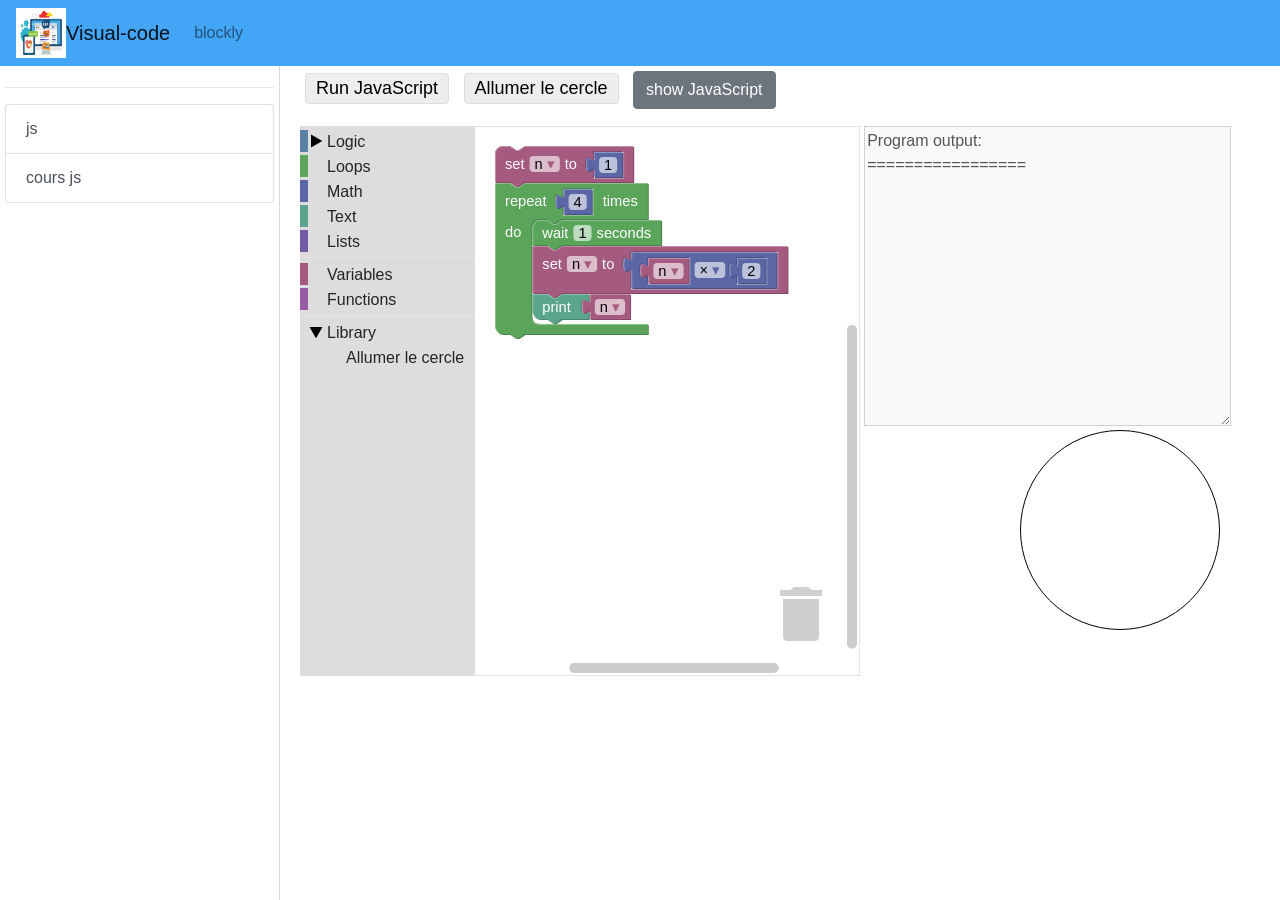
==== app/javascript.html @ db45e9c5 "init" ====
<!DOCTYPE html>
<html>
<head>
  <meta charset="utf-8">
  <meta name="viewport" content="width=device-width, initial-scale=1.0">
  <meta name="google" value="notranslate">
  <title>Blockly Demo:</title>
  <link rel="stylesheet" href="../node_modules/bootstrap/dist/css/bootstrap.min.css">
  <link rel="stylesheet" href="style.css">
  <script src=".../media"></script>

  <script src="/storage.js"></script>
  <script src="../acorn_interpreter.js"></script>

  <script src="../blockly_compressed.js"></script>
  <script src="../blocks_compressed.js"></script>
  <script src="../javascript_compressed.js"></script>
  <script src="../python_compressed.js"></script>
  <script src="../php_compressed.js"></script>
  <script src="../lua_compressed.js"></script>
  <script src="../dart_compressed.js"></script>
    <script src="../msg/js/en.js"></script>
    <script src="../wait_block.js"></script>
<script src="customblock.js" charset="utf-8"></script>

  <script src="code.js"></script>
</head>
<body>
  <style media="screen">
  .sidebar {
    position: fixed;left:0;top:56px;width:280px;bottom:0;
    padding-top: 15px;padding-left:5px;padding-right:5px;
    border-right:1px solid rgba(0,0,0,0.15)}
  .mainbar{
    padding-left:280px;
  }
  table.form {
    width:100%;
  }

  table.form tr td {padding:5px }


  .mainBar{ padding-left:300px;padding-top:70px }
  .mainBar .tab{ display: none;pointer-events: none}
  .mainBar .tab.afficher{ display: block;pointer-events: auto}

img{width:200px;}
      #circle{
           height: 200px;
           width: 200px;
           border-radius: 50%;
           background-color: white;
           border: solid 1px black ;
           position: absolute;
           left: 1020px;
           top: 430px;
           }
  </style>
  <nav class="navbar navbar-expand-lg fixed-top navbar-light " style="background:#42a5f5;color:white;">
<img src="../images/img.jpg" alt="" style=" width:50px ; height:50px;">
<a class="navbar-brand" >Visual-code</a>
<button class="navbar-toggler" type="button" data-toggle="collapse" data-target="#navbarNav" aria-controls="navbarNav" aria-expanded="false" aria-label="Toggle navigation">
  <span class="navbar-toggler-icon"></span>
</button>
<div class="collapse navbar-collapse" id="navbarNav">
  <ul class="navbar-nav">
    <li class="nav-item">
      <a class="nav-link" href="index.html"><span><i class="fa fa-dashboard"></i></span> blockly <span class="sr-only">(current)</span></a>
    </li>
    <!-- <li class="nav-item ">
      <a class="nav-link" href="enfants.php"><span><i class="fa fa-child"></i></span>Enfants</a>
    </li>
    <li class="nav-item">
      <a class="nav-link" href="parents.php"><span><i class="fa  fa-user"></i></span>Parents</a>
    </li>
    <li class="nav-item">
      <a class="nav-link" href="stock.php"><span><i class="	fa fa-cube"></i></span>Stock</a>
    </li>
    <li class="nav-item">
      <a class="nav-link" href="achats.php"><span><i class="	fa fa-shopping-cart"></i></span>Achats</a>
    </li>
    <li class="nav-item">
      <a class="nav-link" href="recette.php"><span><i class="fa fa-dollar"></i></span>Recette</a>
    </li>
    <li class="nav-item">
      <a class="nav-link " href="parametres.php"><span><i class="fa fa-cog"></i></span>Parametres</a>
    </li>
    <li class="nav-item">
      <a class="nav-link " href="?deconnexion"><span><i class="fa fa-sign-out"></i></span>Deconnexion</a>
    </li> -->
  </ul>
</div>
</nav>
  <div class="sidebar" style="background:bg-dark; top:56px">
    <hr>

      <div class="list-group" style="background-color: : grey ">
        <a href="#" class="list-group-item list-group-item-action " onclick="affichertab('js')"><span><i class="fa fa-users"></i></span>js</a>
        <a href="#" class="list-group-item list-group-item-action " onclick="affichertab('interpreter')"><span><i class="fa fa-clipboard"></i></span>cours js</a>
      </div>

      </div>




      <div class="container-fluid mainBar">



        <div class="tab interpreter">
     je vais mettre des cours de js
        </div>



        <div class="tab js afficher" >
          <p>
            <button onclick="runCode()" id="runButton">Run JavaScript</button>
            <button onclick="runnCode()" id="runButton">Allumer le cercle</button>

            <button class="btn btn-secondary" name="button" onclick="showCode()">show JavaScript</button>

          </p>

          <div style="width: 100%">
            <div id="blocklyDiv"
                style="display: inline-block; height: 550px; width: 58%"></div>
                <div id="circle">
                  </div>

            <textarea id="output" disabled="disabled" class="bg-light"
                style="display: inline-block; height: 300px; width: 38%; margin-bottom:250px">
            </textarea>
          </div>

          <xml  id="toolbox" style="display: none">


                  <!-- <category name="logic">
                     <block type="lightswitch">
                     <field name="lightcolor">red</field>
                     <field name="switch">on</field>
                     </block>
                   </category> -->

           <category name="Logic" colour="%{BKY_LOGIC_HUE}">
             <category name="If">
               <block type="controls_if"></block>
               <block type="controls_if">
                 <mutation else="1"></mutation>
               </block>
               <block type="controls_if">
                 <mutation elseif="1" else="1"></mutation>
               </block>
             </category>
             <category name="Boolean" colour="%{BKY_LOGIC_HUE}">
               <block type="logic_compare"></block>
               <block type="logic_operation"></block>
               <block type="logic_negate"></block>
               <block type="logic_boolean"></block>
               <block type="logic_null"></block>
               <block type="logic_ternary"></block>
             </category>
           </category>
           <category name="Loops" colour="%{BKY_LOOPS_HUE}">
             <block type="controls_repeat_ext">
               <value name="TIMES">
                 <block type="math_number">
                   <field name="NUM">10</field>
                 </block>
               </value>
             </block>
             <block type="controls_whileUntil"></block>
             <block type="controls_for">
               <field name="VAR">i</field>
               <value name="FROM">
                 <block type="math_number">
                   <field name="NUM">1</field>
                 </block>
               </value>
               <value name="TO">
                 <block type="math_number">
                   <field name="NUM">10</field>
                 </block>
               </value>
               <value name="BY">
                 <block type="math_number">
                   <field name="NUM">1</field>
                 </block>
               </value>
             </block>
             <block type="controls_forEach"></block>
             <block type="controls_flow_statements"></block>
           </category>
           <category name="Math" colour="%{BKY_MATH_HUE}">
             <block type="math_number">
               <field name="NUM">123</field>
             </block>
             <block type="math_arithmetic"></block>
             <block type="math_single"></block>
             <block type="math_trig"></block>
             <block type="math_constant"></block>
             <block type="math_number_property"></block>
             <block type="math_round"></block>
             <block type="math_on_list"></block>
             <block type="math_modulo"></block>
             <block type="math_constrain">
               <value name="LOW">
                 <block type="math_number">
                   <field name="NUM">1</field>
                 </block>
               </value>
               <value name="HIGH">
                 <block type="math_number">
                   <field name="NUM">100</field>
                 </block>
               </value>
             </block>
             <block type="math_random_int">
               <value name="FROM">
                 <block type="math_number">
                   <field name="NUM">1</field>
                 </block>
               </value>
               <value name="TO">
                 <block type="math_number">
                   <field name="NUM">100</field>
                 </block>
               </value>
             </block>
             <block type="math_random_float"></block>
             <block type="math_atan2"></block>
           </category>
           <category name="Text" colour="%{BKY_TEXTS_HUE}">
             <block type="text"></block>
             <block type="text_length"></block>
             <block type="text_print"></block>
             <block type="text_prompt_ext">
               <value name="TEXT">
                 <block type="text"></block>
               </value>
             </block>
           </category>
           <category name="Lists" colour="%{BKY_LISTS_HUE}">
             <block type="lists_create_empty"></block>
             <block type="lists_create_with"></block>
             <block type="lists_repeat">
               <value name="NUM">
                 <block type="math_number">
                   <field name="NUM">5</field>
                 </block>
               </value>
             </block>
             <block type="lists_length"></block>
             <block type="lists_isEmpty"></block>
             <block type="lists_indexOf"></block>
             <block type="lists_getIndex"></block>
             <block type="lists_setIndex"></block>
           </category>
           <sep></sep>
           <category name="Variables" custom="VARIABLE" colour="%{BKY_VARIABLES_HUE}">
           </category>
           <category name="Functions" custom="PROCEDURE" colour="%{BKY_PROCEDURES_HUE}">
           </category>
           <sep></sep>
           <category name="Library" expanded="true">
             <category name="Allumer le cercle">
                <block type="lightswitch">
                <field name="lightcolor">red</field>
                <field name="switch">on</field>
                </block>
              </category>
             </category>

           </category>
          </xml>

          <xml  id="startBlocks" style="display: none">
            <block type="variables_set" id="set_n_initial" inline="true" x="20" y="20">
              <field name="VAR">n</field>
              <value name="VALUE">
                <block type="math_number">
                  <field name="NUM">1</field>
                </block>
              </value>
              <next>
                <block type="controls_repeat_ext" id="repeat" inline="true">
                  <value name="TIMES">
                    <block type="math_number">
                      <field name="NUM">4</field>
                    </block>
                  </value>
                  <statement name="DO">
                    <block type="wait_seconds" id="wait">
                      <field name="SECONDS">1.0</field>
                      <next>
                        <block type="variables_set" id="set_n_update" inline="true">
                          <field name="VAR">n</field>
                          <value name="VALUE">
                            <block type="math_arithmetic" inline="true">
                              <field name="OP">MULTIPLY</field>
                              <value name="A">
                                <block type="variables_get">
                                  <field name="VAR">n</field>
                                </block>
                              </value>
                              <value name="B">
                                <block type="math_number">
                                  <field name="NUM">2</field>
                                </block>
                              </value>
                            </block>
                          </value>
                          <next>
                            <block type="text_print" id="print" inline="false">
                              <value name="TEXT">
                                <block type="variables_get">
                                  <field name="VAR">n</field>
                                </block>
                              </value>
                            </block>
                          </next>
                        </block>
                      </next>
                    </block>
                  </statement>
                </block>
              </next>
            </block>

          </xml>








      </div>
      <script>
      var demoWorkspace = Blockly.inject('blocklyDiv',
         {media: '../../media/',
          toolbox: document.getElementById('toolbox')});
     Blockly.Xml.domToWorkspace(document.getElementById('startBlocks'),
                                demoWorkspace);

     // Exit is used to signal the end of a script.
     Blockly.JavaScript.addReservedWords('exit');

     var outputArea = document.getElementById('output');
     var runButton = document.getElementById('runButton');
     var myInterpreter = null;
     var runner;

     function initApi(interpreter, scope) {
       // Add an API function for the alert() block, generated for "text_print" blocks.
       var wrapper = function(text) {
         text = text ? text.toString() : '';
         outputArea.value = outputArea.value + '\n' + text;
       };
       interpreter.setProperty(scope, 'alert',
           interpreter.createNativeFunction(wrapper));

       // Add an API function for the prompt() block.
       var wrapper = function(text) {
         text = text ? text.toString() : '';
         return interpreter.createPrimitive(prompt(text));
       };
       interpreter.setProperty(scope, 'prompt',
           interpreter.createNativeFunction(wrapper));

       // Add an API for the wait block.  See wait_block.js
       initInterpreterWaitForSeconds(interpreter, scope);

       // Add an API function for highlighting blocks.
       var wrapper = function(id) {
         id = id ? id.toString() : '';
         return interpreter.createPrimitive(highlightBlock(id));
       };
       interpreter.setProperty(scope, 'highlightBlock',
           interpreter.createNativeFunction(wrapper));
     }

     var highlightPause = false;
     var latestCode = '';

     function highlightBlock(id) {
       demoWorkspace.highlightBlock(id);
       highlightPause = true;
     }

     function resetStepUi(clearOutput) {
       demoWorkspace.highlightBlock(null);
       highlightPause = false;
       runButton.disabled = '';

       if (clearOutput) {
         outputArea.value = 'Program output:\n=================';
       }
     }

     function generateCodeAndLoadIntoInterpreter() {
       // Generate JavaScript code and parse it.
       Blockly.JavaScript.STATEMENT_PREFIX = 'highlightBlock(%1);\n';
       Blockly.JavaScript.addReservedWords('highlightBlock');
       latestCode = Blockly.JavaScript.workspaceToCode(demoWorkspace);

       resetStepUi(true);
     }

     function resetInterpreter() {
       myInterpreter = null;
       if (runner) {
         clearTimeout(runner);
         runner = null;
       }
     }

     function runCode() {
       if (!myInterpreter) {
         // First statement of this code.
         // Clear the program output.
         resetStepUi(true);
         runButton.disabled = 'disabled';

         // And then show generated code in an alert.
         // In a timeout to allow the outputArea.value to reset first.
         setTimeout(function() {
           // alert('Ready to execute the following code\n' +
           //   '===================================\n' +
           //   latestCode);

           // Begin execution
           highlightPause = false;
           myInterpreter = new Interpreter(latestCode, initApi);
           runner = function() {
             if (myInterpreter) {
               var hasMore = myInterpreter.run();
               if (hasMore) {
                 // Execution is currently blocked by some async call.
                 // Try again later.
                 setTimeout(runner, 10);
               } else {
                 // Program is complete.
                 outputArea.value += '\n\n<< Program complete >>';
                 resetInterpreter();
                 resetStepUi(false);
               }
             }
           };
           runner();
         }, 1);
         return;
       }
     }

     // Load the interpreter now, and upon future changes.
     generateCodeAndLoadIntoInterpreter();
     demoWorkspace.addChangeListener(function(event) {
       if (!(event instanceof Blockly.Events.Ui)) {
         // Something changed. Parser needs to be reloaded.
         resetInterpreter();
         generateCodeAndLoadIntoInterpreter();
       }
     });


       function showCode() {
         // Generate JavaScript code and display it.
         Blockly.JavaScript.INFINITE_LOOP_TRAP = null;
         var code = Blockly.JavaScript.workspaceToCode(demoWorkspace);
         alert(code);
         console.log(code);
          document.getElementById('code').outerHTML='<h1 align="center">'+code+'</h1>'


        }

        function runnCode() {
             // Generate JavaScript code and run it.
             window.LoopTrap = 1000;
             Blockly.JavaScript.INFINITE_LOOP_TRAP =
                 'if (--window.LoopTrap == 0) throw "Infinite loop.";\n';
             var code = Blockly.JavaScript.workspaceToCode(demoWorkspace);
             Blockly.JavaScript.INFINITE_LOOP_TRAP = null;
             try {
               eval(code);
             } catch (e) {
               alert(e);

             }
           }



</script>

</body>
</html>
---- app/style.css ----
html, body {
  height: 100%;
}

body {
  background-color: #fff;
  font-family: sans-serif;
  margin: 0;
  overflow: hidden;
}

.farSide {
  text-align: right;
}

html[dir="RTL"] .farSide {
  text-align: left;
}

/* Buttons */
button {
  margin: 5px;
  padding: 10px;
  border-radius: 4px;
  border: 1px solid #ddd;
  font-size: large;
  background-color: #eee;
  color: #000;
}
button.primary {
  border: 1px solid #dd4b39;
  background-color: #dd4b39;
  color: #fff;
}
button.primary>img {
  opacity: 1;
}
button>img {
  opacity: 0.6;
  vertical-align: text-bottom;
}
button:hover>img {
  opacity: 1;
}
button:active {
  border: 1px solid #888 !important;
}
button:hover {
  box-shadow: 2px 2px 5px #888;
}
button.disabled:hover>img {
  opacity: 0.6;
}
button.disabled {
  display: none;
}
button.notext {
  font-size: 10%;
}

h1 {
  font-weight: normal;
  font-size: 140%;
  margin-left: 5px;
  margin-right: 5px;
}

/* Tabs */
#tabRow>td {
  border: 1px solid #ccc;
  border-bottom: none;
}
td.tabon {
  border-bottom-color: #ddd !important;
  background-color: #ddd;
  padding: 5px 19px;
}
td.taboff {
  cursor: pointer;
  padding: 5px 19px;
}
td.taboff:hover {
  background-color: #eee;
}
td.tabmin {
  border-top-style: none !important;
  border-left-style: none !important;
  border-right-style: none !important;
}
td.tabmax {
  border-top-style: none !important;
  border-left-style: none !important;
  border-right-style: none !important;
  width: 99%;
  padding-left: 10px;
  padding-right: 10px;
  text-align: right;
}
html[dir=rtl] td.tabmax {
  text-align: left;
}
#tab_code {
  display: none;
}

table {
  border-collapse: collapse;
  margin: 0;
  padding: 0;
  border: none;
}
td {
  padding: 0;
  vertical-align: top;
}
.content {
  visibility: hidden;
  margin: 0;
  padding: 1ex;
  position: absolute;
  direction: ltr;
}
pre.content {
  border: 1px solid #ccc;
  overflow: scroll;
}
#content_blocks {
  padding: 0;
}
.blocklySvg {
  border-top: none !important;
}
#content_xml {
  resize: none;
  outline: none;
  border: 1px solid #ccc;
  font-family: monospace;
  overflow: scroll;
}
#languageMenu {
  vertical-align: top;
  margin-left: 5px;
  margin-right: 5px;
  margin-top: 5px;
  margin-bottom: 5px;
}

/* Buttons */
button {
  padding: 1px 10px;
  margin: 1px 5px;
}

/* Sprited icons. */
.icon21 {
  height: 21px;
  width: 21px;
  background-image: url(icons.png);
}
.trash {
  background-position: 0px 0px;
}
.link {
  background-position: -21px 0px;
}
.run {
  background-position: -42px 0px;
}

@media (max-width: 180000px) {
  .tab_collapse {
    display: none;
  }
  #tab_code {
    display: table-cell;
  }
}

.sidebar {
position: fixed;left:0;top:56px;width:280px;bottom:0;
padding-top: 15px;padding-left:5px;padding-right:5px;
border-right:1px solid rgba(0,0,0,0.15)
}

.mainBar{ padding-left:200px ; }
.mainBar .tab2{ display: none;pointer-events: none}
.mainBar .tab2.afficher{ display: block;pointer-events: auto}
.addForm {width:50vw;margin: 20px auto}
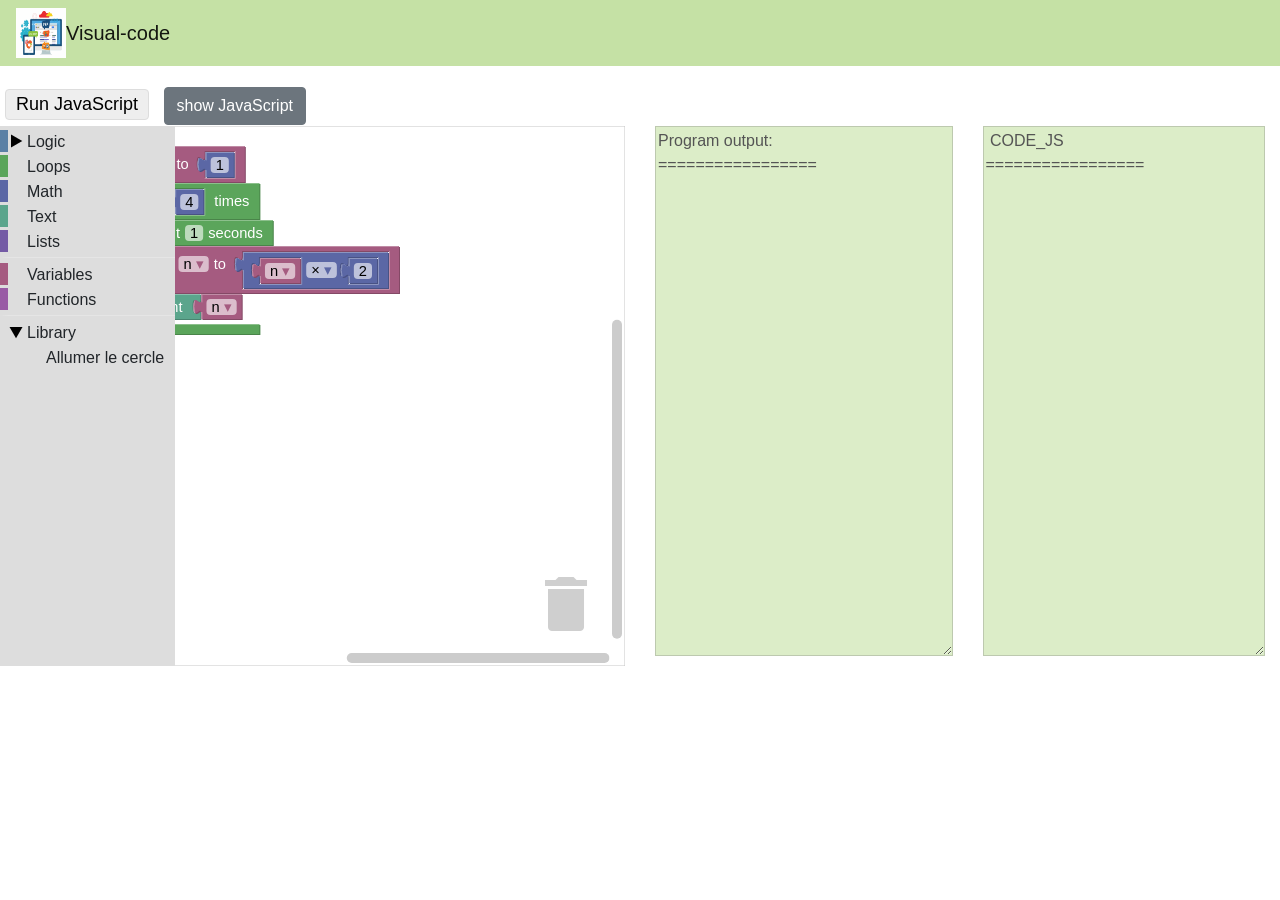
==== commit 0cc35fc7: "init" ====
--- a/app/javascript.html
+++ b/app/javascript.html
@@ -32,7 +32,7 @@
     padding-top: 15px;padding-left:5px;padding-right:5px;
     border-right:1px solid rgba(0,0,0,0.15)}
   .mainbar{
-    padding-left:280px;
+    padding-left:280px ;
   }
   table.form {
     width:100%;
@@ -57,7 +57,7 @@
            top: 430px;
            }
   </style>
-  <nav class="navbar navbar-expand-lg fixed-top navbar-light " style="background:#42a5f5;color:white;">
+  <nav class="navbar navbar-expand-lg fixed-top navbar-light " style="background:#c5e1a5;color:white;">
 <img src="../images/img.jpg" alt="" style=" width:50px ; height:50px;">
 <a class="navbar-brand" >Visual-code</a>
 <button class="navbar-toggler" type="button" data-toggle="collapse" data-target="#navbarNav" aria-controls="navbarNav" aria-expanded="false" aria-label="Toggle navigation">
@@ -66,7 +66,7 @@
 <div class="collapse navbar-collapse" id="navbarNav">
   <ul class="navbar-nav">
     <li class="nav-item">
-      <a class="nav-link" href="index.html"><span><i class="fa fa-dashboard"></i></span> blockly <span class="sr-only">(current)</span></a>
+      <!-- <a class="nav-link" href="index.html"><span><i class="fa fa-dashboard"></i></span> blockly <span class="sr-only">(current)</span></a> -->
     </li>
     <!-- <li class="nav-item ">
       <a class="nav-link" href="enfants.php"><span><i class="fa fa-child"></i></span>Enfants</a>
@@ -92,7 +92,7 @@
   </ul>
 </div>
 </nav>
-  <div class="sidebar" style="background:bg-dark; top:56px">
+  <!-- <div class="sidebar" style="background:bg-dark; top:56px">
     <hr>
 
       <div class="list-group" style="background-color: : grey ">
@@ -100,40 +100,57 @@
         <a href="#" class="list-group-item list-group-item-action " onclick="affichertab('interpreter')"><span><i class="fa fa-clipboard"></i></span>cours js</a>
       </div>
 
+      </div> -->
+
+
+
+
+      <div class="container-fluid mainBar">
+        <p>
+          <!-- <button onclick="runnCode()" id="runButton">Allumer le cercle</button> -->
+
+
+        </p>
       </div>
-
-
-
-
-      <div class="container-fluid mainBar">
-
-
-
+        <div class="row">
+
+          <div class="col-sm-6" >
+            <button onclick="runCode()" id="runButton">Run JavaScript</button>
+            <button class="btn btn-secondary" name="button" onclick="showCode()">show JavaScript</button>
+
+
+            <div class="blockly" style="width: 100%">
+              <div id="blocklyDiv"
+                  style="display: inline-block; height: 540px; width: 100% ;left: 10px; margin-bottom:10%"></div>
+                  <!-- <div id="circle">
+                    </div> -->
+
+
+            </div></div>
+          <div class="col-sm-3">
+             <textarea id="output" disabled="disabled" class=""
+                style="display: inline-block; height: 530px; width: 100%; margin-top:40px ;background-color:#dcedc8;">
+            </textarea></div>
+
+          <div class="col-sm-3">
+
+            <textarea id="code" disabled="disabled" class=""
+            style="display: inline-block; height: 530px; width: 95%; margin-top:40px ; background-color:#dcedc8;"> CODE_JS
+=================
+           </textarea></div>
+        </div>
+
+<!--
         <div class="tab interpreter">
      je vais mettre des cours de js
-        </div>
-
-
-
-        <div class="tab js afficher" >
-          <p>
-            <button onclick="runCode()" id="runButton">Run JavaScript</button>
-            <button onclick="runnCode()" id="runButton">Allumer le cercle</button>
-
-            <button class="btn btn-secondary" name="button" onclick="showCode()">show JavaScript</button>
-
-          </p>
-
-          <div style="width: 100%">
-            <div id="blocklyDiv"
-                style="display: inline-block; height: 550px; width: 58%"></div>
-                <div id="circle">
-                  </div>
-
-            <textarea id="output" disabled="disabled" class="bg-light"
-                style="display: inline-block; height: 300px; width: 38%; margin-bottom:250px">
-            </textarea>
-          </div>
+        </div> -->
+
+
+
+        <!-- <div class="tab js afficher" > -->
+
+
+
 
           <xml  id="toolbox" style="display: none">
 
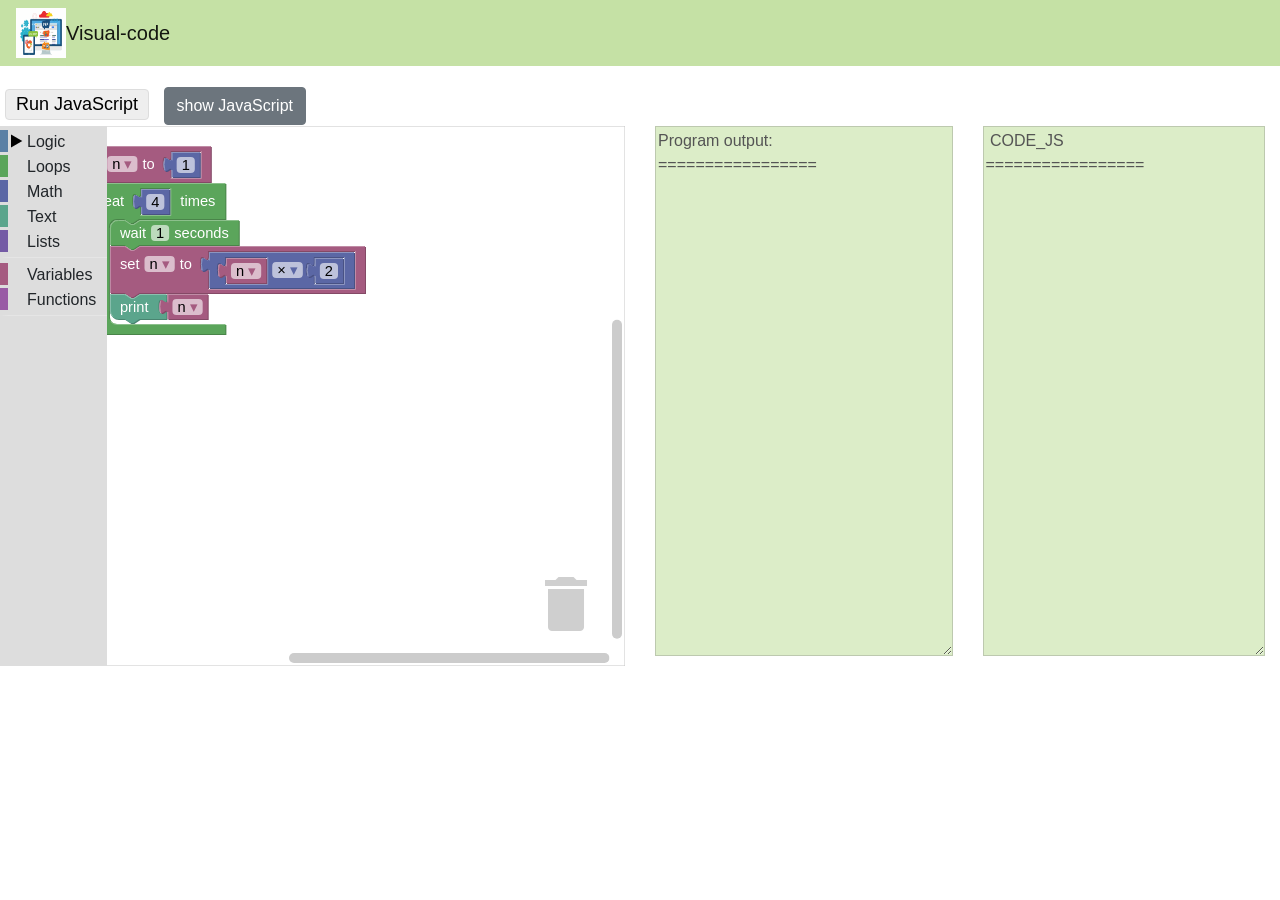
==== commit dc834f61: "Add files via upload" ====
--- a/app/javascript.html
+++ b/app/javascript.html
@@ -1,519 +1,512 @@
-<!DOCTYPE html>
-<html>
-<head>
-  <meta charset="utf-8">
-  <meta name="viewport" content="width=device-width, initial-scale=1.0">
-  <meta name="google" value="notranslate">
-  <title>Blockly Demo:</title>
-  <link rel="stylesheet" href="../node_modules/bootstrap/dist/css/bootstrap.min.css">
-  <link rel="stylesheet" href="style.css">
-  <script src=".../media"></script>
-
-  <script src="/storage.js"></script>
-  <script src="../acorn_interpreter.js"></script>
-
-  <script src="../blockly_compressed.js"></script>
-  <script src="../blocks_compressed.js"></script>
-  <script src="../javascript_compressed.js"></script>
-  <script src="../python_compressed.js"></script>
-  <script src="../php_compressed.js"></script>
-  <script src="../lua_compressed.js"></script>
-  <script src="../dart_compressed.js"></script>
-    <script src="../msg/js/en.js"></script>
-    <script src="../wait_block.js"></script>
-<script src="customblock.js" charset="utf-8"></script>
-
-  <script src="code.js"></script>
-</head>
-<body>
-  <style media="screen">
-  .sidebar {
-    position: fixed;left:0;top:56px;width:280px;bottom:0;
-    padding-top: 15px;padding-left:5px;padding-right:5px;
-    border-right:1px solid rgba(0,0,0,0.15)}
-  .mainbar{
-    padding-left:280px ;
-  }
-  table.form {
-    width:100%;
-  }
-
-  table.form tr td {padding:5px }
-
-
-  .mainBar{ padding-left:300px;padding-top:70px }
-  .mainBar .tab{ display: none;pointer-events: none}
-  .mainBar .tab.afficher{ display: block;pointer-events: auto}
-
-img{width:200px;}
-      #circle{
-           height: 200px;
-           width: 200px;
-           border-radius: 50%;
-           background-color: white;
-           border: solid 1px black ;
-           position: absolute;
-           left: 1020px;
-           top: 430px;
-           }
-  </style>
-  <nav class="navbar navbar-expand-lg fixed-top navbar-light " style="background:#c5e1a5;color:white;">
-<img src="../images/img.jpg" alt="" style=" width:50px ; height:50px;">
-<a class="navbar-brand" >Visual-code</a>
-<button class="navbar-toggler" type="button" data-toggle="collapse" data-target="#navbarNav" aria-controls="navbarNav" aria-expanded="false" aria-label="Toggle navigation">
-  <span class="navbar-toggler-icon"></span>
-</button>
-<div class="collapse navbar-collapse" id="navbarNav">
-  <ul class="navbar-nav">
-    <li class="nav-item">
-      <!-- <a class="nav-link" href="index.html"><span><i class="fa fa-dashboard"></i></span> blockly <span class="sr-only">(current)</span></a> -->
-    </li>
-    <!-- <li class="nav-item ">
-      <a class="nav-link" href="enfants.php"><span><i class="fa fa-child"></i></span>Enfants</a>
-    </li>
-    <li class="nav-item">
-      <a class="nav-link" href="parents.php"><span><i class="fa  fa-user"></i></span>Parents</a>
-    </li>
-    <li class="nav-item">
-      <a class="nav-link" href="stock.php"><span><i class="	fa fa-cube"></i></span>Stock</a>
-    </li>
-    <li class="nav-item">
-      <a class="nav-link" href="achats.php"><span><i class="	fa fa-shopping-cart"></i></span>Achats</a>
-    </li>
-    <li class="nav-item">
-      <a class="nav-link" href="recette.php"><span><i class="fa fa-dollar"></i></span>Recette</a>
-    </li>
-    <li class="nav-item">
-      <a class="nav-link " href="parametres.php"><span><i class="fa fa-cog"></i></span>Parametres</a>
-    </li>
-    <li class="nav-item">
-      <a class="nav-link " href="?deconnexion"><span><i class="fa fa-sign-out"></i></span>Deconnexion</a>
-    </li> -->
-  </ul>
-</div>
-</nav>
-  <!-- <div class="sidebar" style="background:bg-dark; top:56px">
-    <hr>
-
-      <div class="list-group" style="background-color: : grey ">
-        <a href="#" class="list-group-item list-group-item-action " onclick="affichertab('js')"><span><i class="fa fa-users"></i></span>js</a>
-        <a href="#" class="list-group-item list-group-item-action " onclick="affichertab('interpreter')"><span><i class="fa fa-clipboard"></i></span>cours js</a>
-      </div>
-
-      </div> -->
-
-
-
-
-      <div class="container-fluid mainBar">
-        <p>
-          <!-- <button onclick="runnCode()" id="runButton">Allumer le cercle</button> -->
-
-
-        </p>
-      </div>
-        <div class="row">
-
-          <div class="col-sm-6" >
-            <button onclick="runCode()" id="runButton">Run JavaScript</button>
-            <button class="btn btn-secondary" name="button" onclick="showCode()">show JavaScript</button>
-
-
-            <div class="blockly" style="width: 100%">
-              <div id="blocklyDiv"
-                  style="display: inline-block; height: 540px; width: 100% ;left: 10px; margin-bottom:10%"></div>
-                  <!-- <div id="circle">
-                    </div> -->
-
-
-            </div></div>
-          <div class="col-sm-3">
-             <textarea id="output" disabled="disabled" class=""
-                style="display: inline-block; height: 530px; width: 100%; margin-top:40px ;background-color:#dcedc8;">
-            </textarea></div>
-
-          <div class="col-sm-3">
-
-            <textarea id="code" disabled="disabled" class=""
-            style="display: inline-block; height: 530px; width: 95%; margin-top:40px ; background-color:#dcedc8;"> CODE_JS
-=================
-           </textarea></div>
-        </div>
-
-<!--
-        <div class="tab interpreter">
-     je vais mettre des cours de js
-        </div> -->
-
-
-
-        <!-- <div class="tab js afficher" > -->
-
-
-
-
-          <xml  id="toolbox" style="display: none">
-
-
-                  <!-- <category name="logic">
-                     <block type="lightswitch">
-                     <field name="lightcolor">red</field>
-                     <field name="switch">on</field>
-                     </block>
-                   </category> -->
-
-           <category name="Logic" colour="%{BKY_LOGIC_HUE}">
-             <category name="If">
-               <block type="controls_if"></block>
-               <block type="controls_if">
-                 <mutation else="1"></mutation>
-               </block>
-               <block type="controls_if">
-                 <mutation elseif="1" else="1"></mutation>
-               </block>
-             </category>
-             <category name="Boolean" colour="%{BKY_LOGIC_HUE}">
-               <block type="logic_compare"></block>
-               <block type="logic_operation"></block>
-               <block type="logic_negate"></block>
-               <block type="logic_boolean"></block>
-               <block type="logic_null"></block>
-               <block type="logic_ternary"></block>
-             </category>
-           </category>
-           <category name="Loops" colour="%{BKY_LOOPS_HUE}">
-             <block type="controls_repeat_ext">
-               <value name="TIMES">
-                 <block type="math_number">
-                   <field name="NUM">10</field>
-                 </block>
-               </value>
-             </block>
-             <block type="controls_whileUntil"></block>
-             <block type="controls_for">
-               <field name="VAR">i</field>
-               <value name="FROM">
-                 <block type="math_number">
-                   <field name="NUM">1</field>
-                 </block>
-               </value>
-               <value name="TO">
-                 <block type="math_number">
-                   <field name="NUM">10</field>
-                 </block>
-               </value>
-               <value name="BY">
-                 <block type="math_number">
-                   <field name="NUM">1</field>
-                 </block>
-               </value>
-             </block>
-             <block type="controls_forEach"></block>
-             <block type="controls_flow_statements"></block>
-           </category>
-           <category name="Math" colour="%{BKY_MATH_HUE}">
-             <block type="math_number">
-               <field name="NUM">123</field>
-             </block>
-             <block type="math_arithmetic"></block>
-             <block type="math_single"></block>
-             <block type="math_trig"></block>
-             <block type="math_constant"></block>
-             <block type="math_number_property"></block>
-             <block type="math_round"></block>
-             <block type="math_on_list"></block>
-             <block type="math_modulo"></block>
-             <block type="math_constrain">
-               <value name="LOW">
-                 <block type="math_number">
-                   <field name="NUM">1</field>
-                 </block>
-               </value>
-               <value name="HIGH">
-                 <block type="math_number">
-                   <field name="NUM">100</field>
-                 </block>
-               </value>
-             </block>
-             <block type="math_random_int">
-               <value name="FROM">
-                 <block type="math_number">
-                   <field name="NUM">1</field>
-                 </block>
-               </value>
-               <value name="TO">
-                 <block type="math_number">
-                   <field name="NUM">100</field>
-                 </block>
-               </value>
-             </block>
-             <block type="math_random_float"></block>
-             <block type="math_atan2"></block>
-           </category>
-           <category name="Text" colour="%{BKY_TEXTS_HUE}">
-             <block type="text"></block>
-             <block type="text_length"></block>
-             <block type="text_print"></block>
-             <block type="text_prompt_ext">
-               <value name="TEXT">
-                 <block type="text"></block>
-               </value>
-             </block>
-           </category>
-           <category name="Lists" colour="%{BKY_LISTS_HUE}">
-             <block type="lists_create_empty"></block>
-             <block type="lists_create_with"></block>
-             <block type="lists_repeat">
-               <value name="NUM">
-                 <block type="math_number">
-                   <field name="NUM">5</field>
-                 </block>
-               </value>
-             </block>
-             <block type="lists_length"></block>
-             <block type="lists_isEmpty"></block>
-             <block type="lists_indexOf"></block>
-             <block type="lists_getIndex"></block>
-             <block type="lists_setIndex"></block>
-           </category>
-           <sep></sep>
-           <category name="Variables" custom="VARIABLE" colour="%{BKY_VARIABLES_HUE}">
-           </category>
-           <category name="Functions" custom="PROCEDURE" colour="%{BKY_PROCEDURES_HUE}">
-           </category>
-           <sep></sep>
-           <category name="Library" expanded="true">
-             <category name="Allumer le cercle">
-                <block type="lightswitch">
-                <field name="lightcolor">red</field>
-                <field name="switch">on</field>
-                </block>
-              </category>
-             </category>
-
-           </category>
-          </xml>
-
-          <xml  id="startBlocks" style="display: none">
-            <block type="variables_set" id="set_n_initial" inline="true" x="20" y="20">
-              <field name="VAR">n</field>
-              <value name="VALUE">
-                <block type="math_number">
-                  <field name="NUM">1</field>
-                </block>
-              </value>
-              <next>
-                <block type="controls_repeat_ext" id="repeat" inline="true">
-                  <value name="TIMES">
-                    <block type="math_number">
-                      <field name="NUM">4</field>
-                    </block>
-                  </value>
-                  <statement name="DO">
-                    <block type="wait_seconds" id="wait">
-                      <field name="SECONDS">1.0</field>
-                      <next>
-                        <block type="variables_set" id="set_n_update" inline="true">
-                          <field name="VAR">n</field>
-                          <value name="VALUE">
-                            <block type="math_arithmetic" inline="true">
-                              <field name="OP">MULTIPLY</field>
-                              <value name="A">
-                                <block type="variables_get">
-                                  <field name="VAR">n</field>
-                                </block>
-                              </value>
-                              <value name="B">
-                                <block type="math_number">
-                                  <field name="NUM">2</field>
-                                </block>
-                              </value>
-                            </block>
-                          </value>
-                          <next>
-                            <block type="text_print" id="print" inline="false">
-                              <value name="TEXT">
-                                <block type="variables_get">
-                                  <field name="VAR">n</field>
-                                </block>
-                              </value>
-                            </block>
-                          </next>
-                        </block>
-                      </next>
-                    </block>
-                  </statement>
-                </block>
-              </next>
-            </block>
-
-          </xml>
-
-
-
-
-
-
-
-
-      </div>
-      <script>
-      var demoWorkspace = Blockly.inject('blocklyDiv',
-         {media: '../../media/',
-          toolbox: document.getElementById('toolbox')});
-     Blockly.Xml.domToWorkspace(document.getElementById('startBlocks'),
-                                demoWorkspace);
-
-     // Exit is used to signal the end of a script.
-     Blockly.JavaScript.addReservedWords('exit');
-
-     var outputArea = document.getElementById('output');
-     var runButton = document.getElementById('runButton');
-     var myInterpreter = null;
-     var runner;
-
-     function initApi(interpreter, scope) {
-       // Add an API function for the alert() block, generated for "text_print" blocks.
-       var wrapper = function(text) {
-         text = text ? text.toString() : '';
-         outputArea.value = outputArea.value + '\n' + text;
-       };
-       interpreter.setProperty(scope, 'alert',
-           interpreter.createNativeFunction(wrapper));
-
-       // Add an API function for the prompt() block.
-       var wrapper = function(text) {
-         text = text ? text.toString() : '';
-         return interpreter.createPrimitive(prompt(text));
-       };
-       interpreter.setProperty(scope, 'prompt',
-           interpreter.createNativeFunction(wrapper));
-
-       // Add an API for the wait block.  See wait_block.js
-       initInterpreterWaitForSeconds(interpreter, scope);
-
-       // Add an API function for highlighting blocks.
-       var wrapper = function(id) {
-         id = id ? id.toString() : '';
-         return interpreter.createPrimitive(highlightBlock(id));
-       };
-       interpreter.setProperty(scope, 'highlightBlock',
-           interpreter.createNativeFunction(wrapper));
-     }
-
-     var highlightPause = false;
-     var latestCode = '';
-
-     function highlightBlock(id) {
-       demoWorkspace.highlightBlock(id);
-       highlightPause = true;
-     }
-
-     function resetStepUi(clearOutput) {
-       demoWorkspace.highlightBlock(null);
-       highlightPause = false;
-       runButton.disabled = '';
-
-       if (clearOutput) {
-         outputArea.value = 'Program output:\n=================';
-       }
-     }
-
-     function generateCodeAndLoadIntoInterpreter() {
-       // Generate JavaScript code and parse it.
-       Blockly.JavaScript.STATEMENT_PREFIX = 'highlightBlock(%1);\n';
-       Blockly.JavaScript.addReservedWords('highlightBlock');
-       latestCode = Blockly.JavaScript.workspaceToCode(demoWorkspace);
-
-       resetStepUi(true);
-     }
-
-     function resetInterpreter() {
-       myInterpreter = null;
-       if (runner) {
-         clearTimeout(runner);
-         runner = null;
-       }
-     }
-
-     function runCode() {
-       if (!myInterpreter) {
-         // First statement of this code.
-         // Clear the program output.
-         resetStepUi(true);
-         runButton.disabled = 'disabled';
-
-         // And then show generated code in an alert.
-         // In a timeout to allow the outputArea.value to reset first.
-         setTimeout(function() {
-           // alert('Ready to execute the following code\n' +
-           //   '===================================\n' +
-           //   latestCode);
-
-           // Begin execution
-           highlightPause = false;
-           myInterpreter = new Interpreter(latestCode, initApi);
-           runner = function() {
-             if (myInterpreter) {
-               var hasMore = myInterpreter.run();
-               if (hasMore) {
-                 // Execution is currently blocked by some async call.
-                 // Try again later.
-                 setTimeout(runner, 10);
-               } else {
-                 // Program is complete.
-                 outputArea.value += '\n\n<< Program complete >>';
-                 resetInterpreter();
-                 resetStepUi(false);
-               }
-             }
-           };
-           runner();
-         }, 1);
-         return;
-       }
-     }
-
-     // Load the interpreter now, and upon future changes.
-     generateCodeAndLoadIntoInterpreter();
-     demoWorkspace.addChangeListener(function(event) {
-       if (!(event instanceof Blockly.Events.Ui)) {
-         // Something changed. Parser needs to be reloaded.
-         resetInterpreter();
-         generateCodeAndLoadIntoInterpreter();
-       }
-     });
-
-
-       function showCode() {
-         // Generate JavaScript code and display it.
-         Blockly.JavaScript.INFINITE_LOOP_TRAP = null;
-         var code = Blockly.JavaScript.workspaceToCode(demoWorkspace);
-         alert(code);
-         console.log(code);
-          document.getElementById('code').outerHTML='<h1 align="center">'+code+'</h1>'
-
-
-        }
-
-        function runnCode() {
-             // Generate JavaScript code and run it.
-             window.LoopTrap = 1000;
-             Blockly.JavaScript.INFINITE_LOOP_TRAP =
-                 'if (--window.LoopTrap == 0) throw "Infinite loop.";\n';
-             var code = Blockly.JavaScript.workspaceToCode(demoWorkspace);
-             Blockly.JavaScript.INFINITE_LOOP_TRAP = null;
-             try {
-               eval(code);
-             } catch (e) {
-               alert(e);
-
-             }
-           }
-
-
-
-</script>
-
-</body>
-</html>
+<!DOCTYPE html>
+<html>
+<head>
+  <meta charset="utf-8">
+  <meta name="viewport" content="width=device-width, initial-scale=1.0">
+  <meta name="google" value="notranslate">
+  <title>Blockly Demo:</title>
+  <link rel="stylesheet" href="../node_modules/bootstrap/dist/css/bootstrap.min.css">
+  <link rel="stylesheet" href="style.css">
+  <script src=".../media"></script>
+
+  <script src="/storage.js"></script>
+  <script src="../acorn_interpreter.js"></script>
+
+  <script src="../blockly_compressed.js"></script>
+  <script src="../blocks_compressed.js"></script>
+  <script src="../javascript_compressed.js"></script>
+  <script src="../python_compressed.js"></script>
+  <script src="../php_compressed.js"></script>
+  <script src="../lua_compressed.js"></script>
+  <script src="../dart_compressed.js"></script>
+    <script src="../msg/js/en.js"></script>
+    <script src="../wait_block.js"></script>
+
+
+  <script src="code.js"></script>
+</head>
+<body>
+  <style media="screen">
+  .sidebar {
+    position: fixed;left:0;top:56px;width:280px;bottom:0;
+    padding-top: 15px;padding-left:5px;padding-right:5px;
+    border-right:1px solid rgba(0,0,0,0.15)}
+  .mainbar{
+    padding-left:280px ;
+  }
+  table.form {
+    width:100%;
+  }
+
+  table.form tr td {padding:5px }
+
+
+  .mainBar{ padding-left:300px;padding-top:70px }
+  .mainBar .tab{ display: none;pointer-events: none}
+  .mainBar .tab.afficher{ display: block;pointer-events: auto}
+
+img{width:200px;}
+      #circle{
+           height: 200px;
+           width: 200px;
+           border-radius: 50%;
+           background-color: white;
+           border: solid 1px black ;
+           position: absolute;
+           left: 1020px;
+           top: 430px;
+           }
+  </style>
+  <nav class="navbar navbar-expand-lg fixed-top navbar-light " style="background:#c5e1a5;color:white;">
+<img src="../images/img.jpg" alt="" style=" width:50px ; height:50px;">
+<a class="navbar-brand" >Visual-code</a>
+<button class="navbar-toggler" type="button" data-toggle="collapse" data-target="#navbarNav" aria-controls="navbarNav" aria-expanded="false" aria-label="Toggle navigation">
+  <span class="navbar-toggler-icon"></span>
+</button>
+<div class="collapse navbar-collapse" id="navbarNav">
+  <ul class="navbar-nav">
+    <li class="nav-item">
+      <!-- <a class="nav-link" href="index.html"><span><i class="fa fa-dashboard"></i></span> blockly <span class="sr-only">(current)</span></a> -->
+    </li>
+    <!-- <li class="nav-item ">
+      <a class="nav-link" href="enfants.php"><span><i class="fa fa-child"></i></span>Enfants</a>
+    </li>
+    <li class="nav-item">
+      <a class="nav-link" href="parents.php"><span><i class="fa  fa-user"></i></span>Parents</a>
+    </li>
+    <li class="nav-item">
+      <a class="nav-link" href="stock.php"><span><i class="	fa fa-cube"></i></span>Stock</a>
+    </li>
+    <li class="nav-item">
+      <a class="nav-link" href="achats.php"><span><i class="	fa fa-shopping-cart"></i></span>Achats</a>
+    </li>
+    <li class="nav-item">
+      <a class="nav-link" href="recette.php"><span><i class="fa fa-dollar"></i></span>Recette</a>
+    </li>
+    <li class="nav-item">
+      <a class="nav-link " href="parametres.php"><span><i class="fa fa-cog"></i></span>Parametres</a>
+    </li>
+    <li class="nav-item">
+      <a class="nav-link " href="?deconnexion"><span><i class="fa fa-sign-out"></i></span>Deconnexion</a>
+    </li> -->
+  </ul>
+</div>
+</nav>
+  <!-- <div class="sidebar" style="background:bg-dark; top:56px">
+    <hr>
+
+      <div class="list-group" style="background-color: : grey ">
+        <a href="#" class="list-group-item list-group-item-action " onclick="affichertab('js')"><span><i class="fa fa-users"></i></span>js</a>
+        <a href="#" class="list-group-item list-group-item-action " onclick="affichertab('interpreter')"><span><i class="fa fa-clipboard"></i></span>cours js</a>
+      </div>
+
+      </div> -->
+
+
+
+
+      <div class="container-fluid mainBar">
+        <p>
+          <!-- <button onclick="runnCode()" id="runButton">Allumer le cercle</button> -->
+
+
+        </p>
+      </div>
+        <div class="row">
+
+          <div class="col-sm-6" >
+            <button onclick="runCode()" id="runButton">Run JavaScript</button>
+            <button class="btn btn-secondary" name="button" onclick="showCode()">show JavaScript</button>
+
+
+            <div class="blockly" style="width: 100%">
+              <div id="blocklyDiv"
+                  style="display: inline-block; height: 540px; width: 100% ;left: 10px; margin-bottom:10%"></div>
+                  <!-- <div id="circle">
+                    </div> -->
+
+
+            </div></div>
+          <div class="col-sm-3">
+             <textarea id="output" disabled="disabled" class=""
+                style="display: inline-block; height: 530px; width: 100%; margin-top:40px ;background-color:#dcedc8;">
+            </textarea></div>
+
+          <div class="col-sm-3">
+
+            <textarea id="code" disabled="disabled" class=""
+            style="display: inline-block; height: 530px; width: 95%; margin-top:40px ; background-color:#dcedc8;"> CODE_JS
+=================
+           </textarea></div>
+        </div>
+
+<!--
+        <div class="tab interpreter">
+     je vais mettre des cours de js
+        </div> -->
+
+
+
+        <!-- <div class="tab js afficher" > -->
+
+
+
+
+          <xml  id="toolbox" style="display: none">
+
+
+                  <!-- <category name="logic">
+                     <block type="lightswitch">
+                     <field name="lightcolor">red</field>
+                     <field name="switch">on</field>
+                     </block>
+                   </category> -->
+
+           <category name="Logic" colour="%{BKY_LOGIC_HUE}">
+             <category name="If">
+               <block type="controls_if"></block>
+               <block type="controls_if">
+                 <mutation else="1"></mutation>
+               </block>
+               <block type="controls_if">
+                 <mutation elseif="1" else="1"></mutation>
+               </block>
+             </category>
+             <category name="Boolean" colour="%{BKY_LOGIC_HUE}">
+               <block type="logic_compare"></block>
+               <block type="logic_operation"></block>
+               <block type="logic_negate"></block>
+               <block type="logic_boolean"></block>
+               <block type="logic_null"></block>
+               <block type="logic_ternary"></block>
+             </category>
+           </category>
+           <category name="Loops" colour="%{BKY_LOOPS_HUE}">
+             <block type="controls_repeat_ext">
+               <value name="TIMES">
+                 <block type="math_number">
+                   <field name="NUM">10</field>
+                 </block>
+               </value>
+             </block>
+             <block type="controls_whileUntil"></block>
+             <block type="controls_for">
+               <field name="VAR">i</field>
+               <value name="FROM">
+                 <block type="math_number">
+                   <field name="NUM">1</field>
+                 </block>
+               </value>
+               <value name="TO">
+                 <block type="math_number">
+                   <field name="NUM">10</field>
+                 </block>
+               </value>
+               <value name="BY">
+                 <block type="math_number">
+                   <field name="NUM">1</field>
+                 </block>
+               </value>
+             </block>
+             <block type="controls_forEach"></block>
+             <block type="controls_flow_statements"></block>
+           </category>
+           <category name="Math" colour="%{BKY_MATH_HUE}">
+             <block type="math_number">
+               <field name="NUM">123</field>
+             </block>
+             <block type="math_arithmetic"></block>
+             <block type="math_single"></block>
+             <block type="math_trig"></block>
+             <block type="math_constant"></block>
+             <block type="math_number_property"></block>
+             <block type="math_round"></block>
+             <block type="math_on_list"></block>
+             <block type="math_modulo"></block>
+             <block type="math_constrain">
+               <value name="LOW">
+                 <block type="math_number">
+                   <field name="NUM">1</field>
+                 </block>
+               </value>
+               <value name="HIGH">
+                 <block type="math_number">
+                   <field name="NUM">100</field>
+                 </block>
+               </value>
+             </block>
+             <block type="math_random_int">
+               <value name="FROM">
+                 <block type="math_number">
+                   <field name="NUM">1</field>
+                 </block>
+               </value>
+               <value name="TO">
+                 <block type="math_number">
+                   <field name="NUM">100</field>
+                 </block>
+               </value>
+             </block>
+             <block type="math_random_float"></block>
+             <block type="math_atan2"></block>
+           </category>
+           <category name="Text" colour="%{BKY_TEXTS_HUE}">
+             <block type="text"></block>
+             <block type="text_length"></block>
+             <block type="text_print"></block>
+             <block type="text_prompt_ext">
+               <value name="TEXT">
+                 <block type="text"></block>
+               </value>
+             </block>
+           </category>
+           <category name="Lists" colour="%{BKY_LISTS_HUE}">
+             <block type="lists_create_empty"></block>
+             <block type="lists_create_with"></block>
+             <block type="lists_repeat">
+               <value name="NUM">
+                 <block type="math_number">
+                   <field name="NUM">5</field>
+                 </block>
+               </value>
+             </block>
+             <block type="lists_length"></block>
+             <block type="lists_isEmpty"></block>
+             <block type="lists_indexOf"></block>
+             <block type="lists_getIndex"></block>
+             <block type="lists_setIndex"></block>
+           </category>
+           <sep></sep>
+           <category name="Variables" custom="VARIABLE" colour="%{BKY_VARIABLES_HUE}">
+           </category>
+           <category name="Functions" custom="PROCEDURE" colour="%{BKY_PROCEDURES_HUE}">
+           </category>
+           <sep></sep>
+
+
+           </category>
+          </xml>
+
+          <xml  id="startBlocks" style="display: none">
+            <block type="variables_set" id="set_n_initial" inline="true" x="20" y="20">
+              <field name="VAR">n</field>
+              <value name="VALUE">
+                <block type="math_number">
+                  <field name="NUM">1</field>
+                </block>
+              </value>
+              <next>
+                <block type="controls_repeat_ext" id="repeat" inline="true">
+                  <value name="TIMES">
+                    <block type="math_number">
+                      <field name="NUM">4</field>
+                    </block>
+                  </value>
+                  <statement name="DO">
+                    <block type="wait_seconds" id="wait">
+                      <field name="SECONDS">1.0</field>
+                      <next>
+                        <block type="variables_set" id="set_n_update" inline="true">
+                          <field name="VAR">n</field>
+                          <value name="VALUE">
+                            <block type="math_arithmetic" inline="true">
+                              <field name="OP">MULTIPLY</field>
+                              <value name="A">
+                                <block type="variables_get">
+                                  <field name="VAR">n</field>
+                                </block>
+                              </value>
+                              <value name="B">
+                                <block type="math_number">
+                                  <field name="NUM">2</field>
+                                </block>
+                              </value>
+                            </block>
+                          </value>
+                          <next>
+                            <block type="text_print" id="print" inline="false">
+                              <value name="TEXT">
+                                <block type="variables_get">
+                                  <field name="VAR">n</field>
+                                </block>
+                              </value>
+                            </block>
+                          </next>
+                        </block>
+                      </next>
+                    </block>
+                  </statement>
+                </block>
+              </next>
+            </block>
+
+          </xml>
+
+
+
+
+
+
+
+
+      </div>
+      <script>
+      var demoWorkspace = Blockly.inject('blocklyDiv',
+         {media: '../../media/',
+          toolbox: document.getElementById('toolbox')});
+     Blockly.Xml.domToWorkspace(document.getElementById('startBlocks'),
+                                demoWorkspace);
+
+     // Exit is used to signal the end of a script.
+     Blockly.JavaScript.addReservedWords('exit');
+
+     var outputArea = document.getElementById('output');
+     var runButton = document.getElementById('runButton');
+     var myInterpreter = null;
+     var runner;
+
+     function initApi(interpreter, scope) {
+       // Add an API function for the alert() block, generated for "text_print" blocks.
+       var wrapper = function(text) {
+         text = text ? text.toString() : '';
+         outputArea.value = outputArea.value + '\n' + text;
+       };
+       interpreter.setProperty(scope, 'alert',
+           interpreter.createNativeFunction(wrapper));
+
+       // Add an API function for the prompt() block.
+       var wrapper = function(text) {
+         text = text ? text.toString() : '';
+         return interpreter.createPrimitive(prompt(text));
+       };
+       interpreter.setProperty(scope, 'prompt',
+           interpreter.createNativeFunction(wrapper));
+
+       // Add an API for the wait block.  See wait_block.js
+       initInterpreterWaitForSeconds(interpreter, scope);
+
+       // Add an API function for highlighting blocks.
+       var wrapper = function(id) {
+         id = id ? id.toString() : '';
+         return interpreter.createPrimitive(highlightBlock(id));
+       };
+       interpreter.setProperty(scope, 'highlightBlock',
+           interpreter.createNativeFunction(wrapper));
+     }
+
+     var highlightPause = false;
+     var latestCode = '';
+
+     function highlightBlock(id) {
+       demoWorkspace.highlightBlock(id);
+       highlightPause = true;
+     }
+
+     function resetStepUi(clearOutput) {
+       demoWorkspace.highlightBlock(null);
+       highlightPause = false;
+       runButton.disabled = '';
+
+       if (clearOutput) {
+         outputArea.value = 'Program output:\n=================';
+       }
+     }
+
+     function generateCodeAndLoadIntoInterpreter() {
+       // Generate JavaScript code and parse it.
+       Blockly.JavaScript.STATEMENT_PREFIX = 'highlightBlock(%1);\n';
+       Blockly.JavaScript.addReservedWords('highlightBlock');
+       latestCode = Blockly.JavaScript.workspaceToCode(demoWorkspace);
+
+       resetStepUi(true);
+     }
+
+     function resetInterpreter() {
+       myInterpreter = null;
+       if (runner) {
+         clearTimeout(runner);
+         runner = null;
+       }
+     }
+
+     function runCode() {
+       if (!myInterpreter) {
+         // First statement of this code.
+         // Clear the program output.
+         resetStepUi(true);
+         runButton.disabled = 'disabled';
+
+         // And then show generated code in an alert.
+         // In a timeout to allow the outputArea.value to reset first.
+         setTimeout(function() {
+           // alert('Ready to execute the following code\n' +
+           //   '===================================\n' +
+           //   latestCode);
+
+           // Begin execution
+           highlightPause = false;
+           myInterpreter = new Interpreter(latestCode, initApi);
+           runner = function() {
+             if (myInterpreter) {
+               var hasMore = myInterpreter.run();
+               if (hasMore) {
+                 // Execution is currently blocked by some async call.
+                 // Try again later.
+                 setTimeout(runner, 10);
+               } else {
+                 // Program is complete.
+                 outputArea.value += '\n\n<< Program complete >>';
+                 resetInterpreter();
+                 resetStepUi(false);
+               }
+             }
+           };
+           runner();
+         }, 1);
+         return;
+       }
+     }
+
+     // Load the interpreter now, and upon future changes.
+     generateCodeAndLoadIntoInterpreter();
+     demoWorkspace.addChangeListener(function(event) {
+       if (!(event instanceof Blockly.Events.Ui)) {
+         // Something changed. Parser needs to be reloaded.
+         resetInterpreter();
+         generateCodeAndLoadIntoInterpreter();
+       }
+     });
+
+
+       function showCode() {
+         // Generate JavaScript code and display it.
+         Blockly.JavaScript.INFINITE_LOOP_TRAP = null;
+         var code = Blockly.JavaScript.workspaceToCode(demoWorkspace);
+         alert(code);
+         console.log(code);
+          document.getElementById('code').outerHTML='<h1 align="center">'+code+'</h1>'
+
+
+        }
+
+        function runnCode() {
+             // Generate JavaScript code and run it.
+             window.LoopTrap = 1000;
+             Blockly.JavaScript.INFINITE_LOOP_TRAP =
+                 'if (--window.LoopTrap == 0) throw "Infinite loop.";\n';
+             var code = Blockly.JavaScript.workspaceToCode(demoWorkspace);
+             Blockly.JavaScript.INFINITE_LOOP_TRAP = null;
+             try {
+               eval(code);
+             } catch (e) {
+               alert(e);
+
+             }
+           }
+
+
+
+</script>
+
+</body>
+</html>
